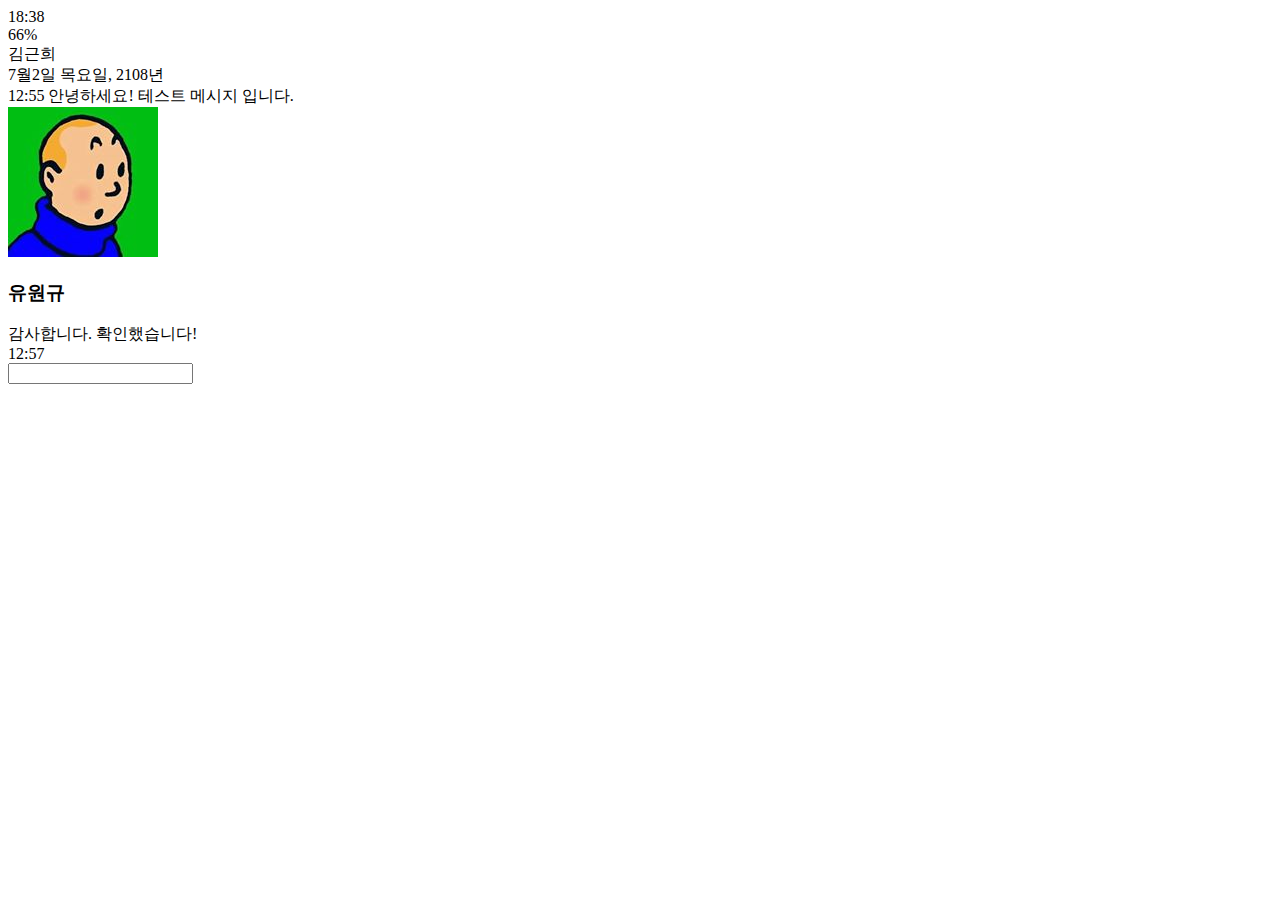
==== chat.html @ df8fb1df "chat html 구조 완성" ====
<!DOCTYPE html>
<html lang="en">
<head>
  <meta charset="UTF-8">
  <meta name="viewport" content="width=device-width, initial-scale=1.0">
  <meta http-equiv="X-UA-Compatible" content="ie=edge">
  <link rel="stylesheet" href="https://use.fontawesome.com/releases/v5.1.0/css/all.css" integrity="sha384-lKuwvrZot6UHsBSfcMvOkWwlCMgc0TaWr+30HWe3a4ltaBwTZhyTEggF5tJv8tbt" crossorigin="anonymous">
  <title>대화</title>
</head>
<body>
  <header>
  <div class="header_top">
    <div class="header_column">
      <i class="fas fa-plane"></i>
      <i class="fas fa-wifi"></i>
    </div>
    <div class="header_column">
      <span class="header_time">18:38</span>
    </div>
    <div class="header_column">
      <i class="fas fa-moon"></i>
      <i class="fab fa-bluetooth"></i>
      <span class="header_battery">66% <i class="fas fa-battery-three-quarters"></i></span>
    </div>
  </div>
  <div class="header_bottom">
    <div class="headder_column">
      <i class="fas fa-chevron-left fa-lg"></i>
    </div>
    <div class="headder_column">
      <span class="header_text">
        김근희
      </span>
    </div>
    <div class="headder_column">
      <i class="fas fa-search fa-lg"></i>
      <i class="fas fa-bars fa-lg"></i>
    </div>

  </div>
  </header>
  <main class="chat">
    <div class="date-divider">
      <span class="date-divider_text">7월2일 목요일, 2108년</span>
    </div>
    <div class="chat_message chat_message-from-me">
      <span class="chat_message-time">12:55</span>
      <span class="chat_message-body">
        안녕하세요! 테스트 메시지 입니다.
      </span>
    </div>
    <div class="chat_message chat_message-to-me">
      <img src="images/avatar.jpg" alt="" class="chat_message-avatar">
      <div class="chat_message-center">
        <h3 class="chat_message-username">유원규</h3>
        <span class="chat_message-body">
          감사합니다. 확인했습니다!
        </span>
      </div>
      <span class="chat_message-time">12:57</span>
    </div>
  </main>
  <div class="type-message">
    <i class="fas fa-plus fa-2x"></i>
    <div class="type-message_input">
      <input type="text">
      <i class="far fa-smile"></i>
      <span class="record-message">
        <i class="fas fa-microphone"></i>
      </span>
    </div>
  </div>
</body>
</html>
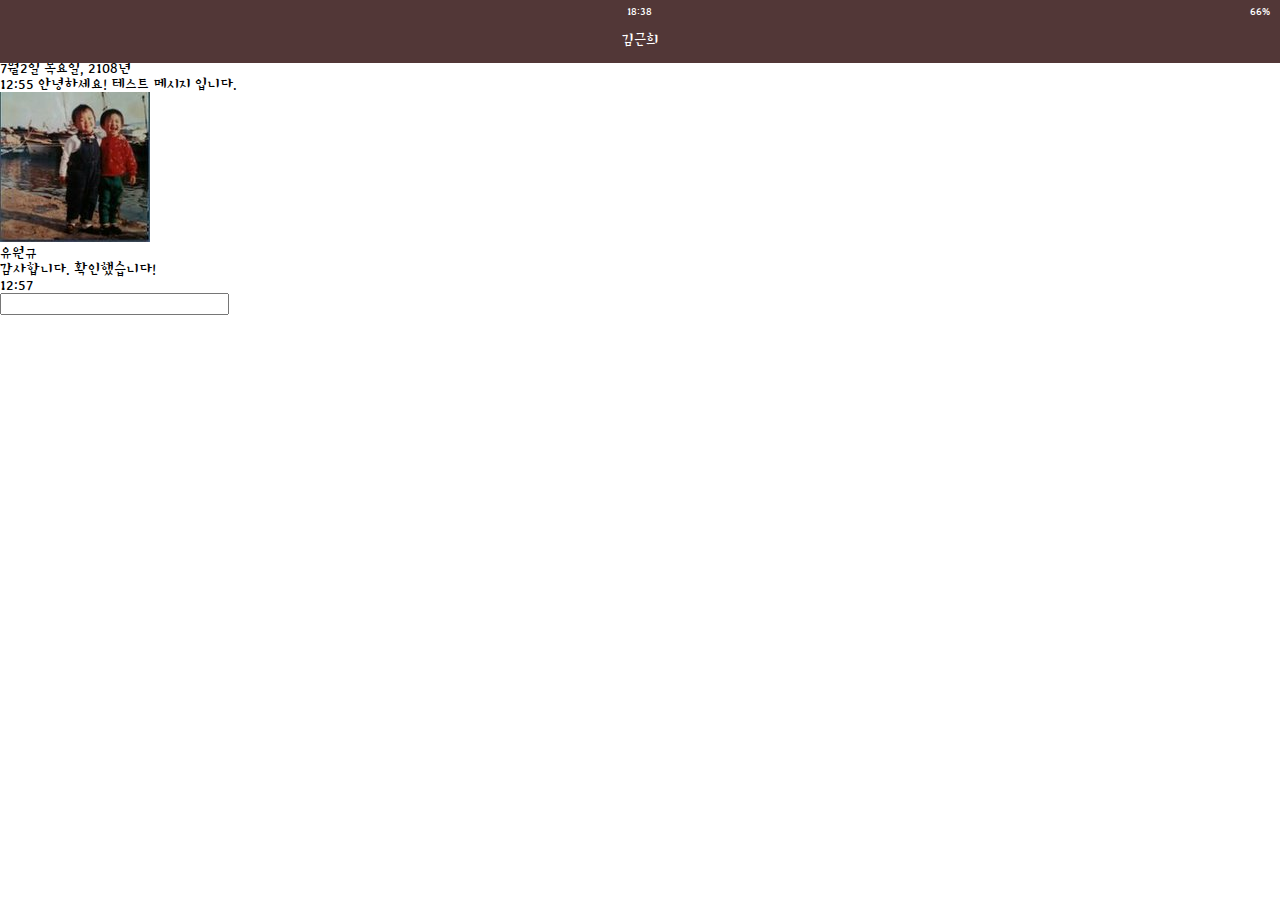
==== commit 54c60550: "수정중_디자인" ====
--- a/chat.html
+++ b/chat.html
@@ -6,9 +6,10 @@
   <meta http-equiv="X-UA-Compatible" content="ie=edge">
   <link rel="stylesheet" href="https://use.fontawesome.com/releases/v5.1.0/css/all.css" integrity="sha384-lKuwvrZot6UHsBSfcMvOkWwlCMgc0TaWr+30HWe3a4ltaBwTZhyTEggF5tJv8tbt" crossorigin="anonymous">
   <title>대화</title>
+  <link rel="stylesheet" href="css/style.css">
 </head>
 <body>
-  <header>
+  <header class="top_header">
   <div class="header_top">
     <div class="header_column">
       <i class="fas fa-plane"></i>
@@ -25,7 +26,9 @@
   </div>
   <div class="header_bottom">
     <div class="headder_column">
-      <i class="fas fa-chevron-left fa-lg"></i>
+      <a href="chats.html">
+        <i class="fas fa-chevron-left fa-lg"></i>
+      </a>
     </div>
     <div class="headder_column">
       <span class="header_text">
--- a/css/style.css
+++ b/css/style.css
@@ -0,0 +1,11 @@
+@import url("https://fonts.googleapis.com/css?family=Nanum+Gothic:400,700,800|Stylish&subset=korean");
+@import "reset.css";
+@import "globals.css";
+@import "header.css";
+@import "nav.css";
+@import "search-bar.css";
+@import "friends.css";
+@import "chats.css";
+@import "find.css";
+@import "more.css";
+@import "profile.css";
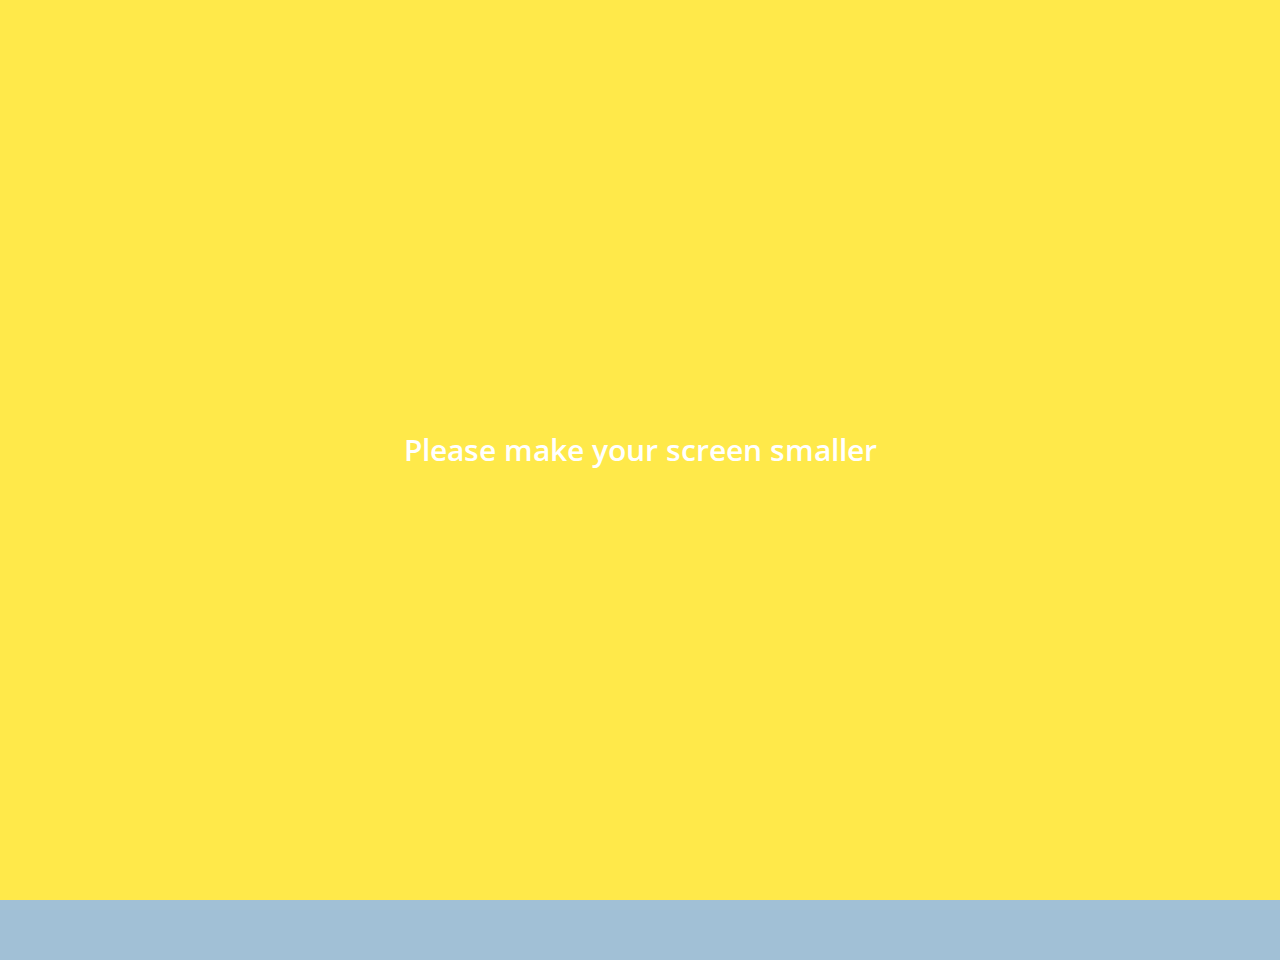
==== commit 97552d0b: "전체적인 디자인 완료" ====
--- a/chat.html
+++ b/chat.html
@@ -4,74 +4,74 @@
   <meta charset="UTF-8">
   <meta name="viewport" content="width=device-width, initial-scale=1.0">
   <meta http-equiv="X-UA-Compatible" content="ie=edge">
-  <link rel="stylesheet" href="https://use.fontawesome.com/releases/v5.1.0/css/all.css" integrity="sha384-lKuwvrZot6UHsBSfcMvOkWwlCMgc0TaWr+30HWe3a4ltaBwTZhyTEggF5tJv8tbt" crossorigin="anonymous">
-  <title>대화</title>
+  <link rel="stylesheet" href="https://maxcdn.bootstrapcdn.com/font-awesome/4.7.0/css/font-awesome.min.css">
+  <title>Chat</title>
   <link rel="stylesheet" href="css/style.css">
 </head>
-<body>
-  <header class="top_header">
-  <div class="header_top">
-    <div class="header_column">
-      <i class="fas fa-plane"></i>
-      <i class="fas fa-wifi"></i>
+<body class="body-chat">
+  <header class="top-header chat-header">
+    <div class="header__top">
+      <div class="header__column">
+        <i class="fa fa-fighter-jet"></i>
+        <i class="fa fa-wifi"></i>
+      </div>
+      <div class="header__column">
+        <span class="header__time">18:38</span>
+      </div>
+      <div class="header__column">
+        <i class="fa fa-moon-o"></i>
+        <i class="fa fa-bluetooth-b"></i>
+        <span class="header__battery">66% <i class="fa fa-battery-full"></i></span>
+      </div>
     </div>
-    <div class="header_column">
-      <span class="header_time">18:38</span>
+    <div class="header__bottom">
+      <div class="header__column">
+        <a href="chats.html">
+          <i class="fa fa-chevron-left fa-lg"></i>
+        </a>
+      </div>
+      <div class="header__column">
+        <span class="header__text">Lynn</span>
+      </div>
+      <div class="header__column">
+        <i class="fa fa-search"></i>
+        <i class="fa fa-bars"></i>
+      </div>
     </div>
-    <div class="header_column">
-      <i class="fas fa-moon"></i>
-      <i class="fab fa-bluetooth"></i>
-      <span class="header_battery">66% <i class="fas fa-battery-three-quarters"></i></span>
-    </div>
-  </div>
-  <div class="header_bottom">
-    <div class="headder_column">
-      <a href="chats.html">
-        <i class="fas fa-chevron-left fa-lg"></i>
-      </a>
-    </div>
-    <div class="headder_column">
-      <span class="header_text">
-        김근희
-      </span>
-    </div>
-    <div class="headder_column">
-      <i class="fas fa-search fa-lg"></i>
-      <i class="fas fa-bars fa-lg"></i>
-    </div>
-
-  </div>
   </header>
   <main class="chat">
     <div class="date-divider">
-      <span class="date-divider_text">7월2일 목요일, 2108년</span>
+      <span class="date-divider__text">Wednesday, August 2, 2017</span>
     </div>
-    <div class="chat_message chat_message-from-me">
-      <span class="chat_message-time">12:55</span>
-      <span class="chat_message-body">
-        안녕하세요! 테스트 메시지 입니다.
+    <div class="chat__message chat__message-from-me">
+      <span class="chat__message-time">17:55</span>
+      <span class="chat__message-body">
+        Hello! This is a test message.
       </span>
     </div>
-    <div class="chat_message chat_message-to-me">
-      <img src="images/avatar.jpg" alt="" class="chat_message-avatar">
-      <div class="chat_message-center">
-        <h3 class="chat_message-username">유원규</h3>
-        <span class="chat_message-body">
-          감사합니다. 확인했습니다!
+    <div class="chat__message chat__message--to-me">
+      <img src="images/avatar.jpg" class="chat__message-avatar">
+      <div class="chat__message-center">
+        <h3 class="chat__message-username">Lynn</h3>
+        <span class="chat__message-body">
+          And this is an answer
         </span>
       </div>
-      <span class="chat_message-time">12:57</span>
+      <span class="chat__message-time">19:35</span>
     </div>
   </main>
   <div class="type-message">
-    <i class="fas fa-plus fa-2x"></i>
-    <div class="type-message_input">
+    <i class="fa fa-plus fa-lg"></i>
+    <div class="type-message__input">
       <input type="text">
-      <i class="far fa-smile"></i>
+      <i class="fa fa-smile-o fa-lg"></i>
       <span class="record-message">
-        <i class="fas fa-microphone"></i>
+        <i class="fa fa-microphone fa-lg"></i>
       </span>
     </div>
   </div>
+  <div class="bigScreenText">
+    <span>Please make your screen smaller</span>
+  </div>
 </body>
 </html>
--- a/css/style.css
+++ b/css/style.css
@@ -1,11 +1,14 @@
-@import url("https://fonts.googleapis.com/css?family=Nanum+Gothic:400,700,800|Stylish&subset=korean");
-@import "reset.css";
-@import "globals.css";
-@import "header.css";
-@import "nav.css";
-@import "search-bar.css";
-@import "friends.css";
-@import "chats.css";
-@import "find.css";
-@import "more.css";
-@import "profile.css";
+@import url('https://fonts.googleapis.com/css?family=Open+Sans:400,600');
+@import 'reset.css';
+@import 'globals.css';
+@import 'header.css';
+@import 'navigation.css';
+@import 'search-bar.css';
+@import 'friends.css';
+@import 'chats.css';
+@import 'find.css';
+@import 'more.css';
+@import 'profile.css';
+@import 'chat.css';
+@import 'bigScreen.css';
+@import 'mobile.css';
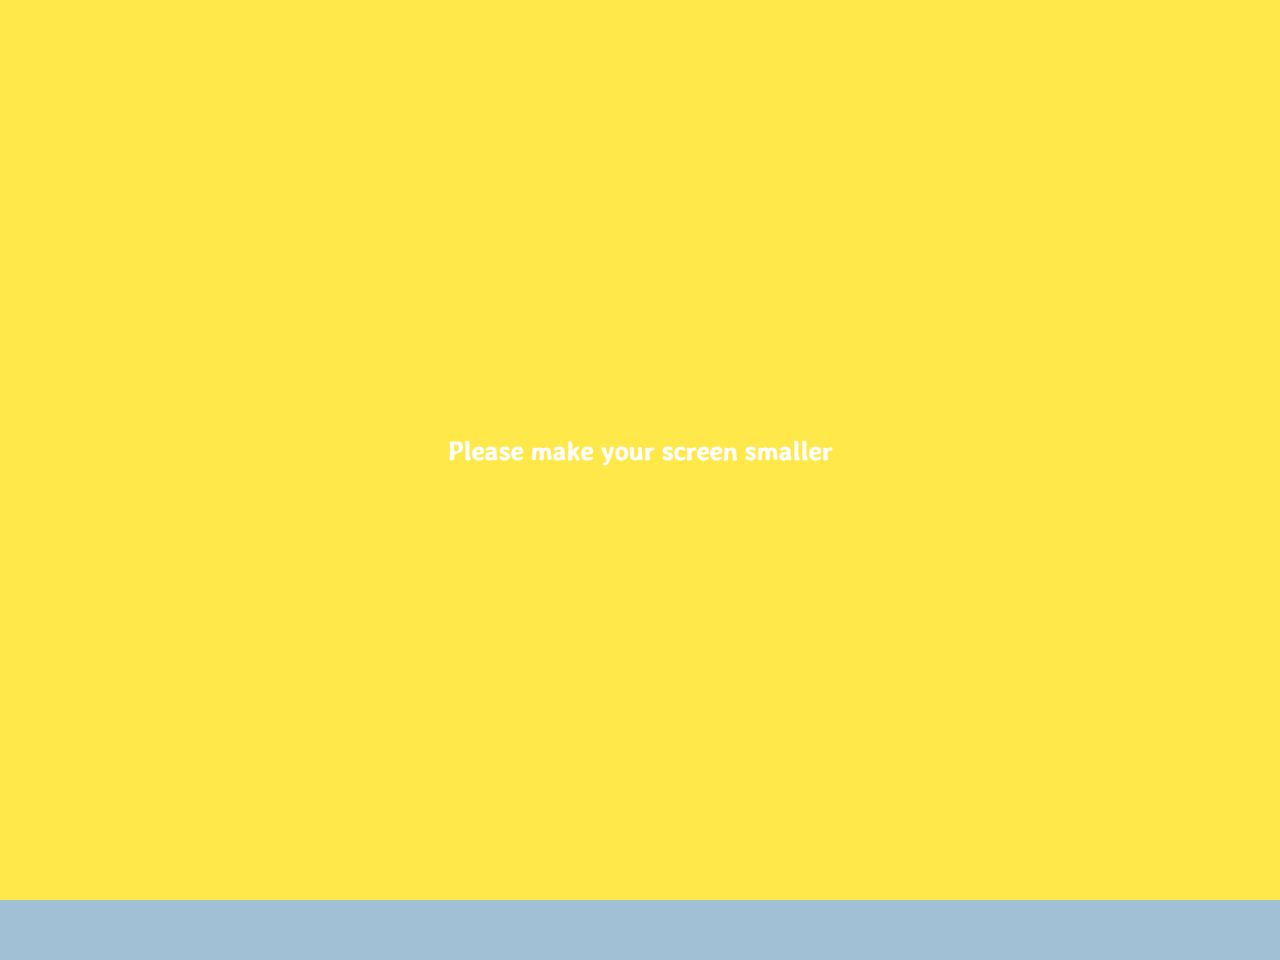
==== commit ed26864e: "모든 작업 완료" ====
--- a/chat.html
+++ b/chat.html
@@ -31,7 +31,7 @@
         </a>
       </div>
       <div class="header__column">
-        <span class="header__text">Lynn</span>
+        <span class="header__text">놂Talk</span>
       </div>
       <div class="header__column">
         <i class="fa fa-search"></i>
@@ -41,23 +41,23 @@
   </header>
   <main class="chat">
     <div class="date-divider">
-      <span class="date-divider__text">Wednesday, August 2, 2017</span>
+      <span class="date-divider__text">7. 2. 월</span>
     </div>
     <div class="chat__message chat__message-from-me">
-      <span class="chat__message-time">17:55</span>
+      <span class="chat__message-time">08:40</span>
       <span class="chat__message-body">
-        Hello! This is a test message.
+        학교로 교육 다녀올께요!
       </span>
     </div>
     <div class="chat__message chat__message--to-me">
-      <img src="images/avatar.jpg" class="chat__message-avatar">
+      <img src="images/norm_avatar.jpg" class="chat__message-avatar">
       <div class="chat__message-center">
-        <h3 class="chat__message-username">Lynn</h3>
+        <h3 class="chat__message-username">놂Talk</h3>
         <span class="chat__message-body">
-          And this is an answer
+          그럼 오늘 저희 쉬는 날인가요? 하하하!
         </span>
       </div>
-      <span class="chat__message-time">19:35</span>
+      <span class="chat__message-time">08:54</span>
     </div>
   </main>
   <div class="type-message">
--- a/css/style.css
+++ b/css/style.css
@@ -1,14 +1,14 @@
-@import url('https://fonts.googleapis.com/css?family=Open+Sans:400,600');
-@import 'reset.css';
-@import 'globals.css';
-@import 'header.css';
-@import 'navigation.css';
-@import 'search-bar.css';
-@import 'friends.css';
-@import 'chats.css';
-@import 'find.css';
-@import 'more.css';
-@import 'profile.css';
-@import 'chat.css';
-@import 'bigScreen.css';
-@import 'mobile.css';
+@import url("https://fonts.googleapis.com/css?family=Stylish&subset=korean");
+@import "reset.css";
+@import "globals.css";
+@import "header.css";
+@import "navigation.css";
+@import "search-bar.css";
+@import "friends.css";
+@import "chats.css";
+@import "find.css";
+@import "more.css";
+@import "profile.css";
+@import "chat.css";
+@import "bigScreen.css";
+@import "mobile.css";
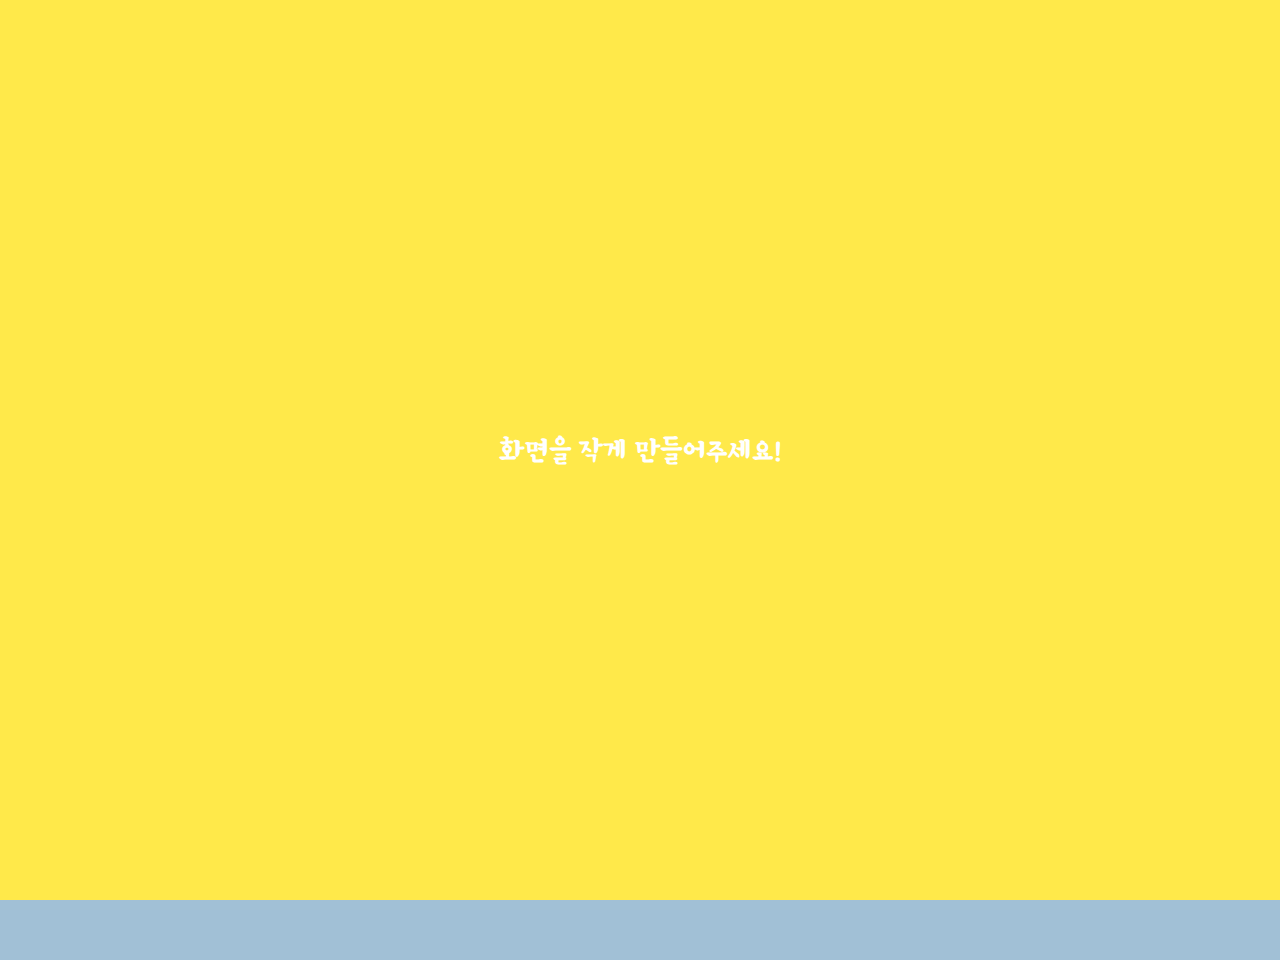
==== commit 66827d4e: "정말 최종 수정완료" ====
--- a/chat.html
+++ b/chat.html
@@ -71,7 +71,7 @@
     </div>
   </div>
   <div class="bigScreenText">
-    <span>Please make your screen smaller</span>
+    <span>화면을 작게 만들어주세요!</span>
   </div>
 </body>
 </html>
